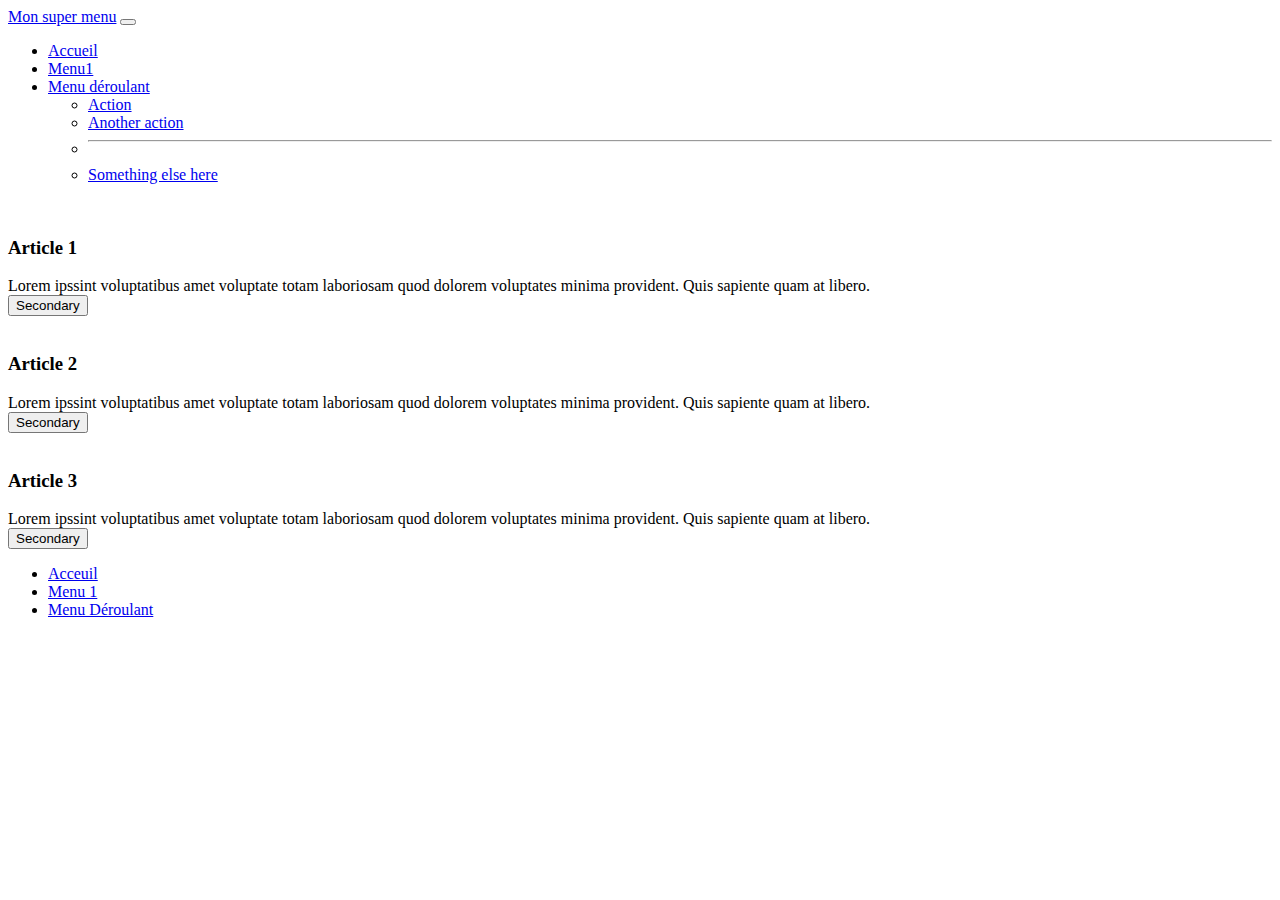
==== exercice 3/composant.html @ 974ae3e4 "lazaExoComp" ====
<!doctype html>
<html lang="en">
<head>
    <meta charset="utf-8">
    <meta name="viewport" content="width=device-width, initial-scale=1">
    <title>Bootstrap demo</title>
    <link href="https://cdn.jsdelivr.net/npm/bootstrap@5.2.0-beta1/dist/css/bootstrap.min.css" rel="stylesheet" integrity="sha384-0evHe/X+R7YkIZDRvuzKMRqM+OrBnVFBL6DOitfPri4tjfHxaWutUpFmBp4vmVor" crossorigin="anonymous">
</head>
<body>
    <nav class="navbar navbar-expand-lg bg-light">
        <div class="container-fluid">
          <a class="navbar-brand" href="#">Mon super menu</a>
          <button class="navbar-toggler" type="button" data-bs-toggle="collapse" data-bs-target="#navbarSupportedContent" aria-controls="navbarSupportedContent" aria-expanded="false" aria-label="Toggle navigation">
            <span class="navbar-toggler-icon"></span>
          </button>
          <div class="collapse navbar-collapse" id="navbarSupportedContent">
            <ul class="navbar-nav me-auto mb-2 mb-lg-0">
              <li class="nav-item">
                <a class="nav-link active" aria-current="page" href="#">Accueil</a>
              </li>
              <li class="nav-item">
                <a class="nav-link" href="#">Menu1</a>
              </li>
              <li class="nav-item dropdown">
                <a class="nav-link dropdown-toggle" href="#" id="navbarDropdown" role="button" data-bs-toggle="dropdown" aria-expanded="false">
                  Menu déroulant
                </a>
                <ul class="dropdown-menu" aria-labelledby="navbarDropdown">
                  <li><a class="dropdown-item" href="#">Action</a></li>
                  <li><a class="dropdown-item" href="#">Another action</a></li>
                  <li><hr class="dropdown-divider"></li>
                  <li><a class="dropdown-item" href="#">Something else here</a></li>
                </ul>
              </li>
            
            </ul>
            
          </div>
        </div>
    </nav>
    <div class="container border">
        <div class="row">
            <div class=" col-4 border">
                <img src="https://picsum.photos/300/300" alt="">
                <h3>Article 1</h3>
                Lorem ipssint voluptatibus  amet voluptate totam laboriosam quod dolorem voluptates minima provident. Quis sapiente quam at libero.
                <div class="col d-flex justify-content-end m-2">
                    <button type="button" class="btn btn-secondary">Secondary</button>
                </div>    
            </div> 
            <div class=" col-4 border">
                <img src="https://picsum.photos/300/300" alt="">
                <h3>Article 2</h3>
                Lorem ipssint voluptatibus  amet voluptate totam laboriosam quod dolorem voluptates minima provident. Quis sapiente quam at libero.
                <div class="col d-flex justify-content-end m-2">
                    <button type="button" class="btn btn-secondary">Secondary</button>
                </div>    
            </div> 
            
            <div class=" col-4 border">
                <img src="https://picsum.photos/300/300" alt="">
                <h3>Article 3</h3>
                Lorem ipssint voluptatibus  amet voluptate totam laboriosam quod dolorem voluptates minima provident. Quis sapiente quam at libero.
                <div class="col d-flex justify-content-end m-2">
                    <button type="button" class="btn btn-secondary">Secondary</button>
                </div>    
            </div> 
        </div>
    </div>
    <div class="row border m-2">

        <ul class="nav  justify-content-center  ">
            <li class="nav-item">
                <a class="nav-link active" href="#">Acceuil</a>
            </li>
            <li class="nav-item">
                <a class="nav-link" href="#">Menu 1</a>
            </li>
            <li class="nav-item">
                <a class="nav-link" href="#">Menu Déroulant</a>
            </li>                
        </ul>
    </div>






















    <script src="https://cdn.jsdelivr.net/npm/bootstrap@5.2.0-beta1/dist/js/bootstrap.bundle.min.js" integrity="sha384-pprn3073KE6tl6bjs2QrFaJGz5/SUsLqktiwsUTF55Jfv3qYSDhgCecCxMW52nD2" crossorigin="anonymous"></script>
  </body>
</html>
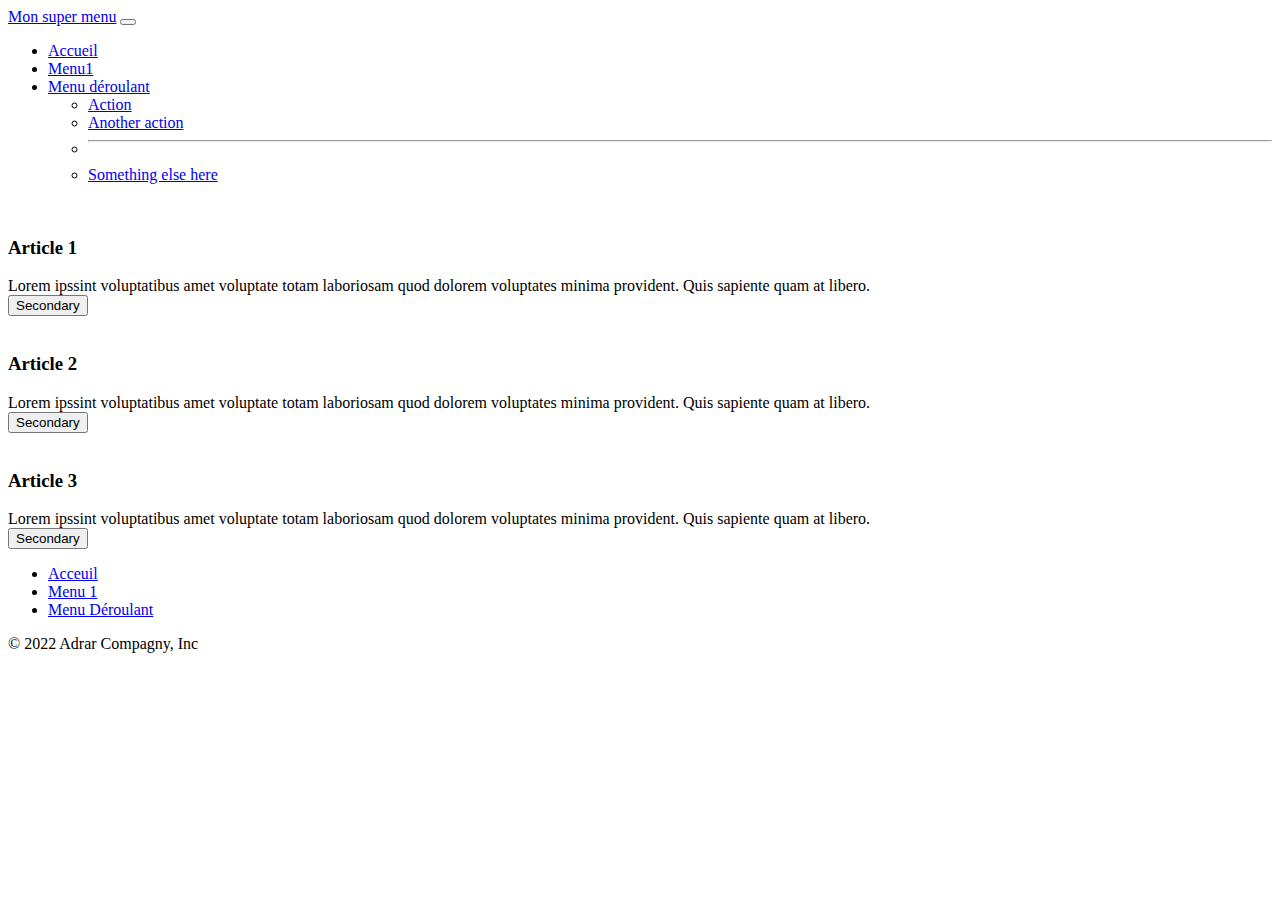
==== commit 86059450: "lazaExoComp1" ====
--- a/exercice 3/composant.html
+++ b/exercice 3/composant.html
@@ -81,28 +81,10 @@
             </li>                
         </ul>
     </div>
-
-
-
-
-
-
-
-
-
-
-
-
-
-
-
-
-
-
-
-
-
+    <div class="text-center">
+        <p> © 2022 Adrar Compagny, Inc</p>
+    </div>
 
     <script src="https://cdn.jsdelivr.net/npm/bootstrap@5.2.0-beta1/dist/js/bootstrap.bundle.min.js" integrity="sha384-pprn3073KE6tl6bjs2QrFaJGz5/SUsLqktiwsUTF55Jfv3qYSDhgCecCxMW52nD2" crossorigin="anonymous"></script>
-  </body>
+</body>
 </html>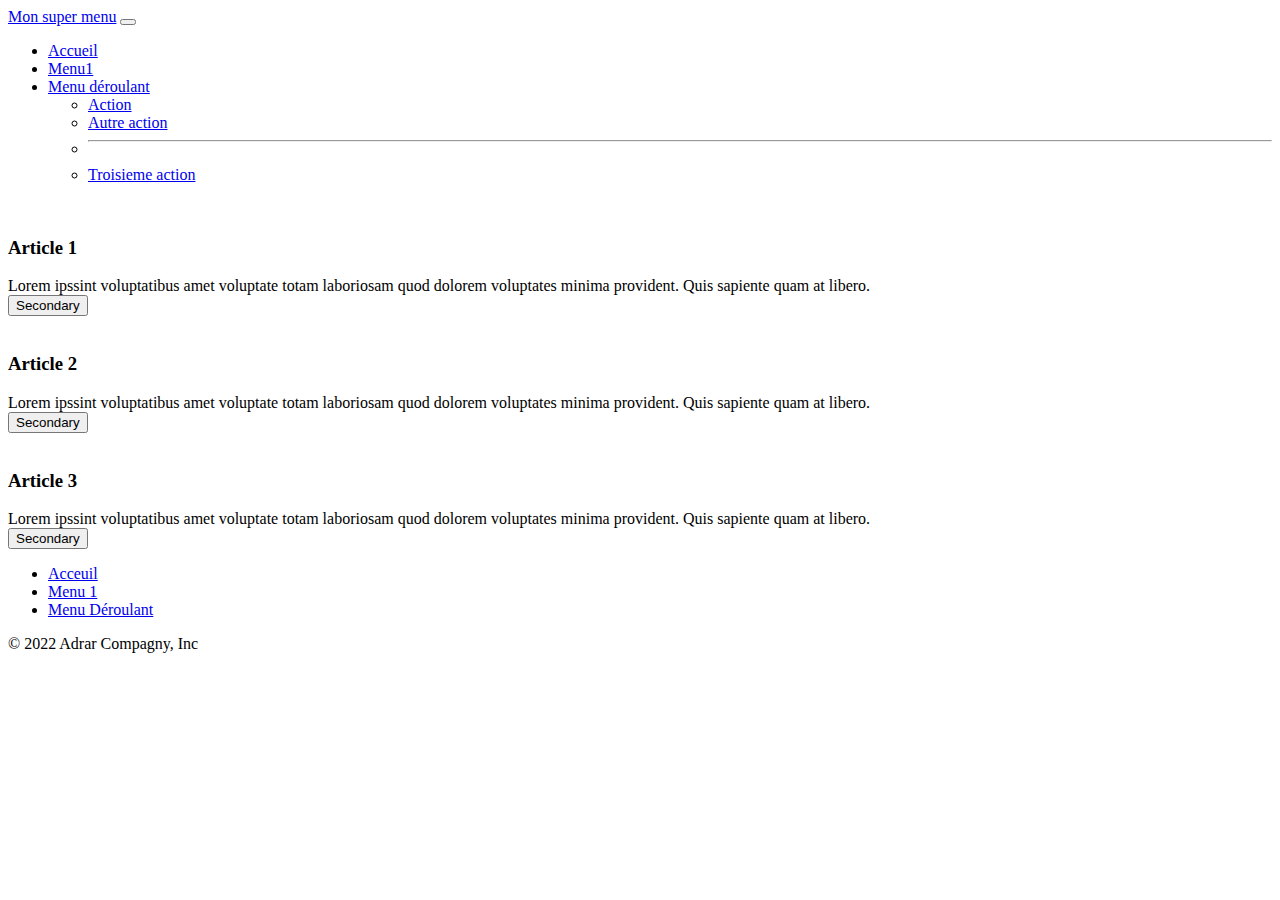
==== commit 713d4ab1: "mam" ====
--- a/exercice 3/composant.html
+++ b/exercice 3/composant.html
@@ -9,39 +9,38 @@
 <body>
     <nav class="navbar navbar-expand-lg bg-light">
         <div class="container-fluid">
-          <a class="navbar-brand" href="#">Mon super menu</a>
-          <button class="navbar-toggler" type="button" data-bs-toggle="collapse" data-bs-target="#navbarSupportedContent" aria-controls="navbarSupportedContent" aria-expanded="false" aria-label="Toggle navigation">
+        <a class="navbar-brand" href="#">Mon super menu</a>
+        <button class="navbar-toggler" type="button" data-bs-toggle="collapse" data-bs-target="#navbarSupportedContent" aria-controls="navbarSupportedContent" aria-expanded="false" aria-label="Toggle navigation">
             <span class="navbar-toggler-icon"></span>
-          </button>
-          <div class="collapse navbar-collapse" id="navbarSupportedContent">
+        </button>
+        <div class="collapse navbar-collapse" id="navbarSupportedContent">
             <ul class="navbar-nav me-auto mb-2 mb-lg-0">
-              <li class="nav-item">
+            <li class="nav-item">
                 <a class="nav-link active" aria-current="page" href="#">Accueil</a>
-              </li>
-              <li class="nav-item">
+            </li>
+            <li class="nav-item">
                 <a class="nav-link" href="#">Menu1</a>
-              </li>
-              <li class="nav-item dropdown">
-                <a class="nav-link dropdown-toggle" href="#" id="navbarDropdown" role="button" data-bs-toggle="dropdown" aria-expanded="false">
-                  Menu déroulant
+            </li>
+            <li class="nav-item dropdown">
+                <a class="nav-link dropdown-toggle" href="#" id="navbarDropdown" role="button" data-bs-toggle="dropdown" aria-expanded="false">Menu déroulant
                 </a>
                 <ul class="dropdown-menu" aria-labelledby="navbarDropdown">
-                  <li><a class="dropdown-item" href="#">Action</a></li>
-                  <li><a class="dropdown-item" href="#">Another action</a></li>
-                  <li><hr class="dropdown-divider"></li>
-                  <li><a class="dropdown-item" href="#">Something else here</a></li>
+                <li><a class="dropdown-item" href="#">Action</a></li>
+                <li><a class="dropdown-item" href="#">Autre action</a></li>
+                <li><hr class="dropdown-divider"></li>
+                <li><a class="dropdown-item" href="#">Troisieme action</a></li>
                 </ul>
-              </li>
+            </li>
             
             </ul>
             
-          </div>
+        </div>
         </div>
     </nav>
-    <div class="container border">
+    <div class="container-fluid border">
         <div class="row">
             <div class=" col-4 border">
-                <img src="https://picsum.photos/300/300" alt="">
+                <img src="https://picsum.photos/600/500" alt="">
                 <h3>Article 1</h3>
                 Lorem ipssint voluptatibus  amet voluptate totam laboriosam quod dolorem voluptates minima provident. Quis sapiente quam at libero.
                 <div class="col d-flex justify-content-end m-2">
@@ -49,7 +48,7 @@
                 </div>    
             </div> 
             <div class=" col-4 border">
-                <img src="https://picsum.photos/300/300" alt="">
+                <img src="https://picsum.photos/600/500" alt="">
                 <h3>Article 2</h3>
                 Lorem ipssint voluptatibus  amet voluptate totam laboriosam quod dolorem voluptates minima provident. Quis sapiente quam at libero.
                 <div class="col d-flex justify-content-end m-2">
@@ -58,7 +57,7 @@
             </div> 
             
             <div class=" col-4 border">
-                <img src="https://picsum.photos/300/300" alt="">
+                <img src="https://picsum.photos/600/500" alt="">
                 <h3>Article 3</h3>
                 Lorem ipssint voluptatibus  amet voluptate totam laboriosam quod dolorem voluptates minima provident. Quis sapiente quam at libero.
                 <div class="col d-flex justify-content-end m-2">
